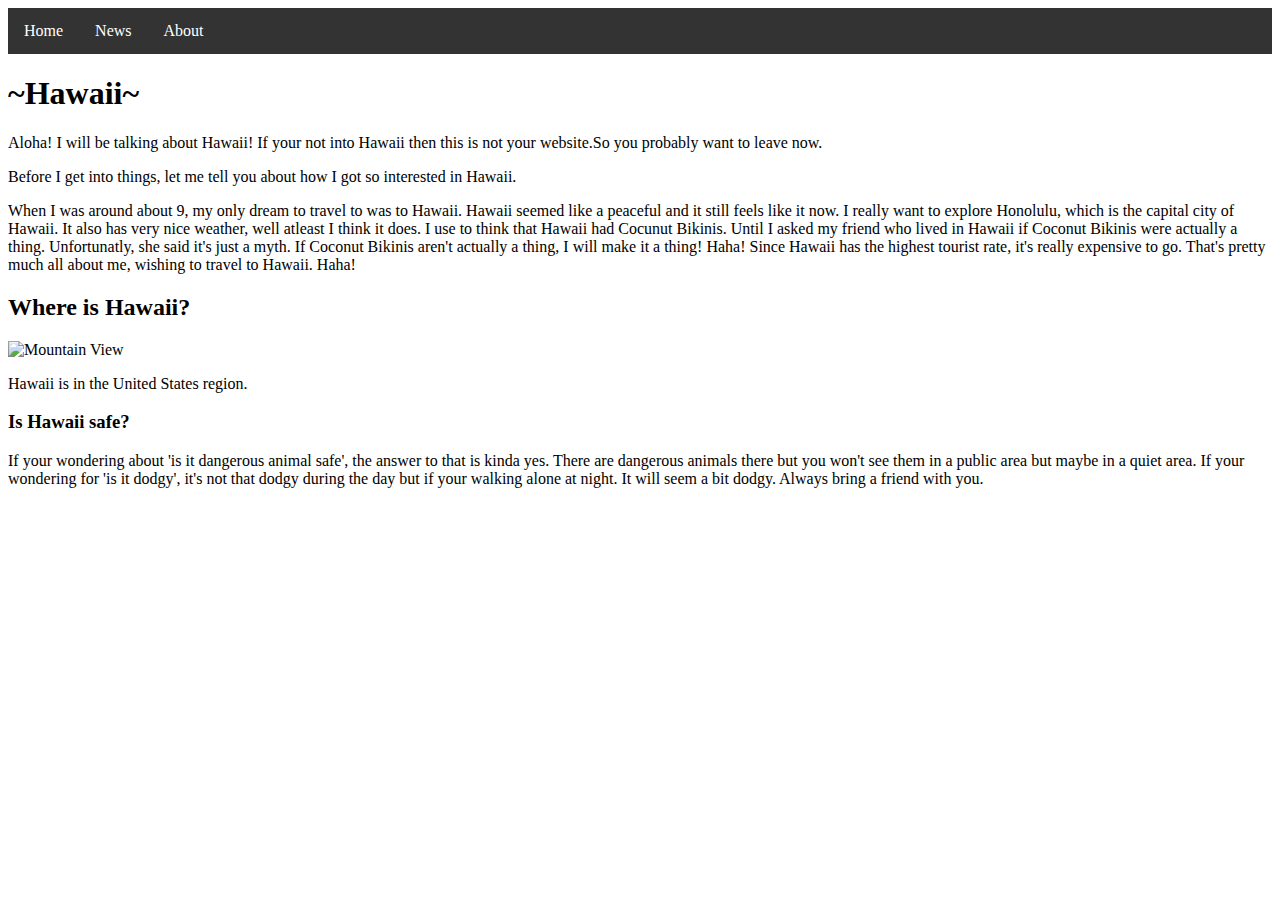
==== index.html @ 905285b7 "Update index.html" ====
<!DOCTYPE html>
<html>
<head>
<style>
ul {
    list-style-type: none;
    margin: 0;
    padding: 0;
    overflow: hidden;
    background-color: #333;
}

li {
    float: left;
}

li a {
    display: block;
    color: white;
    text-align: center;
    padding: 14px 16px;
    text-decoration: none;
}

li a:hover {
    background-color: #111;
}
</style>
</head>
<body>

<ul>
  <li><a class="active" href="#home">Home</a></li>
  <li><a href="#news">News</a></li>
  <li><a href="#about">About</a></li>
</ul>

</body>
</html>
<link rel="stylesheet" href="stylesheet.css">
<h1> ~Hawaii~ </h1>
<p>Aloha! I will be talking about Hawaii! If your not into Hawaii then this is not your website.So you probably want to leave now.</p>

<p>Before I get into things, let me tell you about how I got so interested in Hawaii.</p>

<p>When I was around about 9, my only dream to travel to was to Hawaii. Hawaii seemed like a peaceful and it still feels like it now. I really want to explore Honolulu, which is the capital city of Hawaii. It also has very nice weather, well atleast I think it does. I use to think that Hawaii had Cocunut Bikinis. Until I asked my friend who lived in Hawaii if Coconut Bikinis were actually a thing. Unfortunatly, she said it's just a myth. If Coconut Bikinis aren't actually a thing, I will make it a thing! Haha! Since Hawaii has the highest tourist rate, it's really expensive to go. That's pretty much all about me, wishing to travel to Hawaii. Haha!</p>
  
<h2>Where is Hawaii?</h2>
<html>
<body>
    <img src="http://hawaii.facts.co/HawaiiLocation.png" alt="Mountain View" width="400" height="277">
    </html>
    </body>
<p>Hawaii is in the United States region.</p>

<h3>Is Hawaii safe?</h3>

<p>If your wondering about 'is it dangerous animal safe', the answer to that is kinda yes. There are dangerous animals there but you won't see them in a public area but maybe in a quiet area. If your wondering for 'is it dodgy', it's not that dodgy during the day but if your walking alone at night. It will seem a bit dodgy. Always bring a friend with you.
---- stylesheet.css ----
body {
    background-image: url("https://media.giphy.com/media/8uT2QVnxTSS1a/source.gif");
}
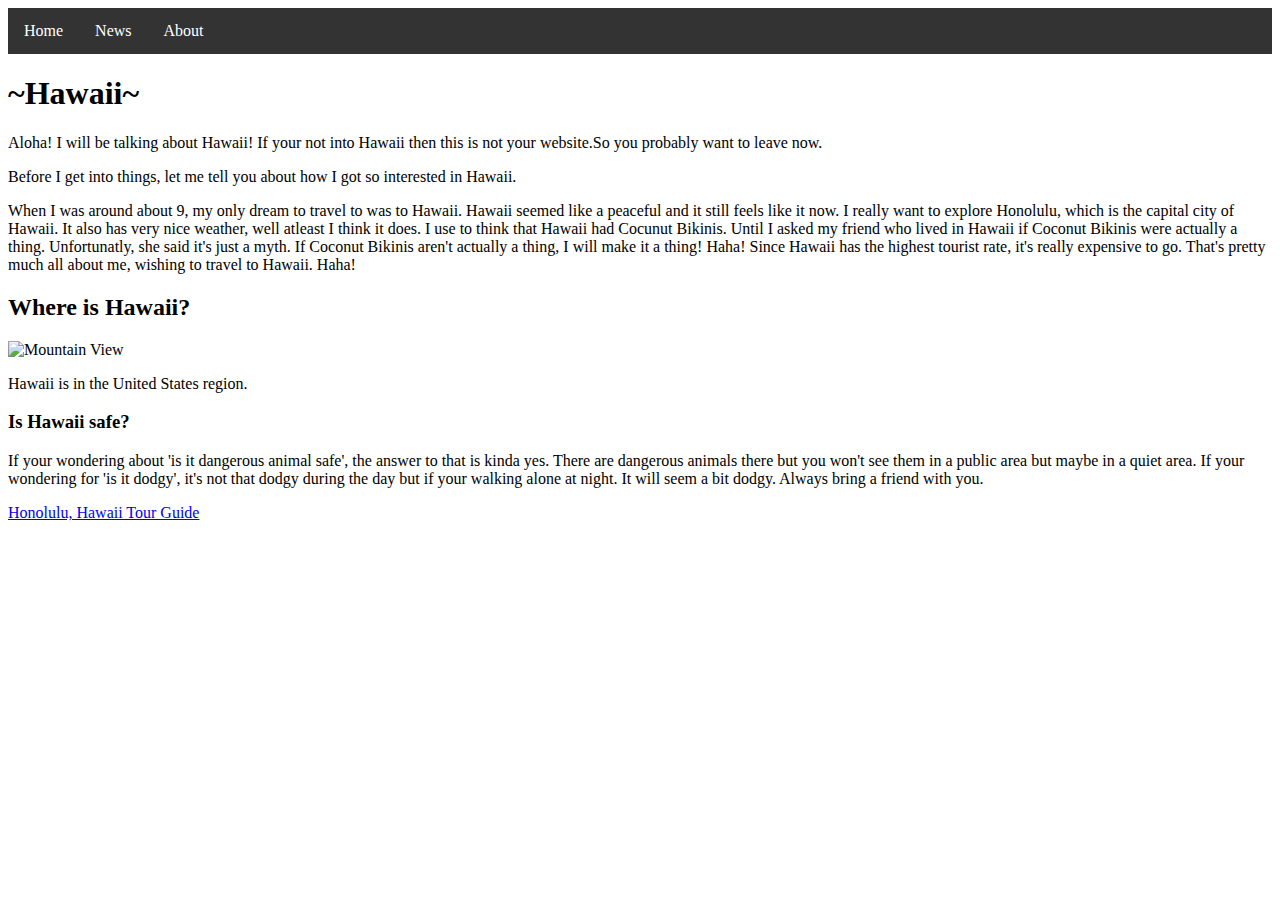
==== commit a275dc6c: "Update index.html" ====
--- a/index.html
+++ b/index.html
@@ -56,3 +56,4 @@
 <h3>Is Hawaii safe?</h3>
 
 <p>If your wondering about 'is it dangerous animal safe', the answer to that is kinda yes. There are dangerous animals there but you won't see them in a public area but maybe in a quiet area. If your wondering for 'is it dodgy', it's not that dodgy during the day but if your walking alone at night. It will seem a bit dodgy. Always bring a friend with you.
+    <p><a href="https://www.youtube.com/watch?v=NfWH0SB5_O8">Honolulu, Hawaii Tour Guide</a></p>
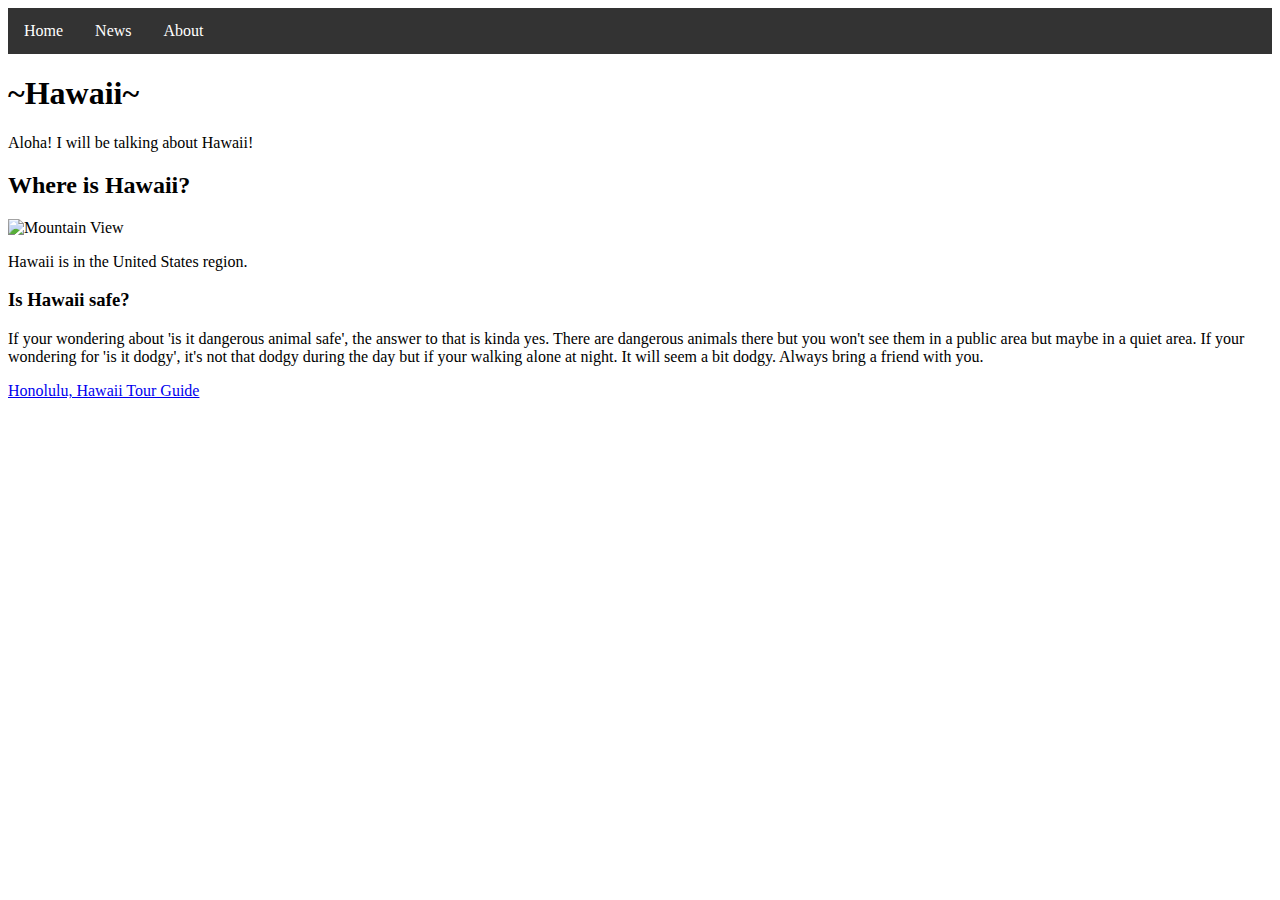
==== commit 6b95aa5b: "Update index.html" ====
--- a/index.html
+++ b/index.html
@@ -39,11 +39,7 @@
 </html>
 <link rel="stylesheet" href="stylesheet.css">
 <h1> ~Hawaii~ </h1>
-<p>Aloha! I will be talking about Hawaii! If your not into Hawaii then this is not your website.So you probably want to leave now.</p>
-
-<p>Before I get into things, let me tell you about how I got so interested in Hawaii.</p>
-
-<p>When I was around about 9, my only dream to travel to was to Hawaii. Hawaii seemed like a peaceful and it still feels like it now. I really want to explore Honolulu, which is the capital city of Hawaii. It also has very nice weather, well atleast I think it does. I use to think that Hawaii had Cocunut Bikinis. Until I asked my friend who lived in Hawaii if Coconut Bikinis were actually a thing. Unfortunatly, she said it's just a myth. If Coconut Bikinis aren't actually a thing, I will make it a thing! Haha! Since Hawaii has the highest tourist rate, it's really expensive to go. That's pretty much all about me, wishing to travel to Hawaii. Haha!</p>
+<p>Aloha! I will be talking about Hawaii!</p>
   
 <h2>Where is Hawaii?</h2>
 <html>
--- a/stylesheet.css
+++ b/stylesheet.css
@@ -1,5 +1,5 @@
 
 body {
-    background-image: url("https://media.giphy.com/media/8uT2QVnxTSS1a/source.gif");
+    background-image: url("http://cdn.pcwallart.com/images/ocean-tumblr-background-wallpaper-3.jpg");
 }
 
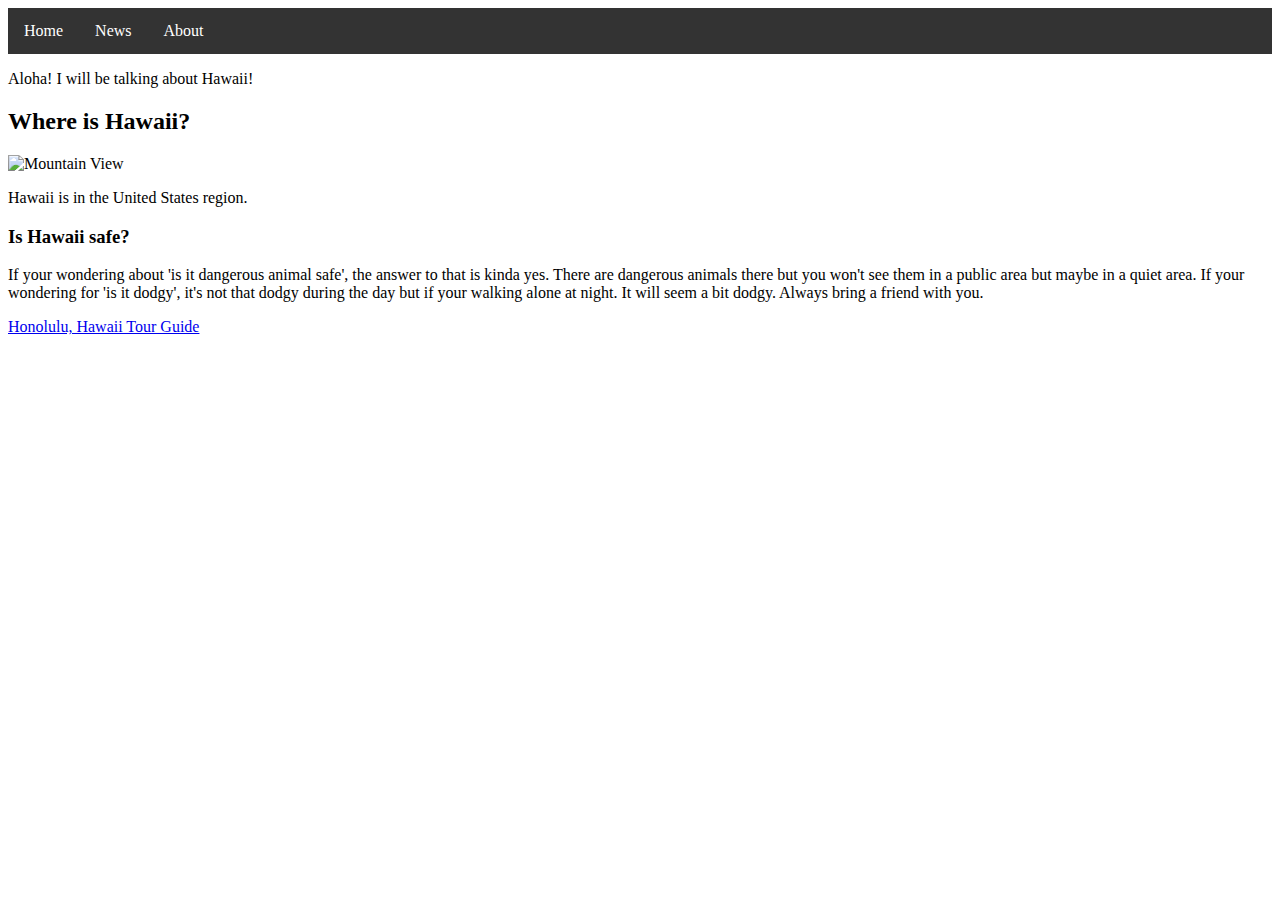
==== commit e3de26b2: "Update index.html" ====
--- a/index.html
+++ b/index.html
@@ -38,7 +38,6 @@
 </body>
 </html>
 <link rel="stylesheet" href="stylesheet.css">
-<h1> ~Hawaii~ </h1>
 <p>Aloha! I will be talking about Hawaii!</p>
   
 <h2>Where is Hawaii?</h2>
--- a/stylesheet.css
+++ b/stylesheet.css
@@ -1,5 +1,5 @@
 
 body {
-    background-image: url("http://cdn.pcwallart.com/images/ocean-tumblr-background-wallpaper-3.jpg");
+    background-image: url("http://cdn.pcwallart.com/images/ocean-tumblr-wallpaper-1.jpg");
 }
 
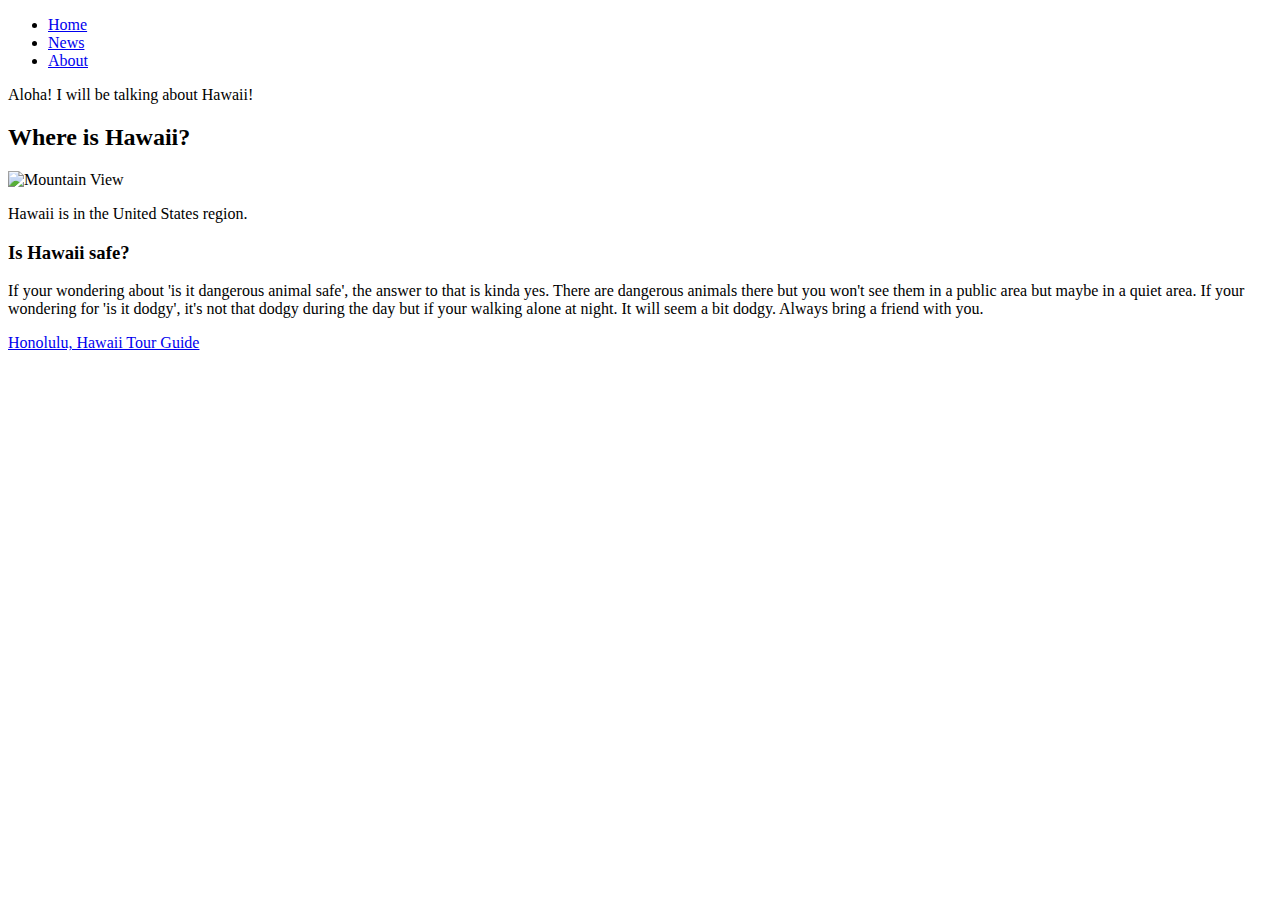
==== commit 744df51e: "Update index.html" ====
--- a/index.html
+++ b/index.html
@@ -1,38 +1,11 @@
 <!DOCTYPE html>
 <html>
-<head>
-<style>
-ul {
-    list-style-type: none;
-    margin: 0;
-    padding: 0;
-    overflow: hidden;
-    background-color: #333;
-}
-
-li {
-    float: left;
-}
-
-li a {
-    display: block;
-    color: white;
-    text-align: center;
-    padding: 14px 16px;
-    text-decoration: none;
-}
-
-li a:hover {
-    background-color: #111;
-}
-</style>
-</head>
 <body>
 
 <ul>
   <li><a class="active" href="#home">Home</a></li>
-  <li><a href="#news">News</a></li>
-  <li><a href="#about">About</a></li>
+  <li><a href="News.html">News</a></li>
+  <li><a href="About.html">About</a></li>
 </ul>
 
 </body>
--- a/stylesheet.css
+++ b/stylesheet.css
@@ -1,5 +1,8 @@
-
+html {
+    height: 100%; 
+}
 body {
-    background-image: url("http://cdn.pcwallart.com/images/ocean-tumblr-wallpaper-1.jpg");
+    background-image: url("http://blog.visme.co/wp-content/uploads/2017/07/50-Beautiful-and-Minimalist-Presentation-Backgrounds-03.jpg");
 }
-
+background-position: center center;
+background-size: cover;
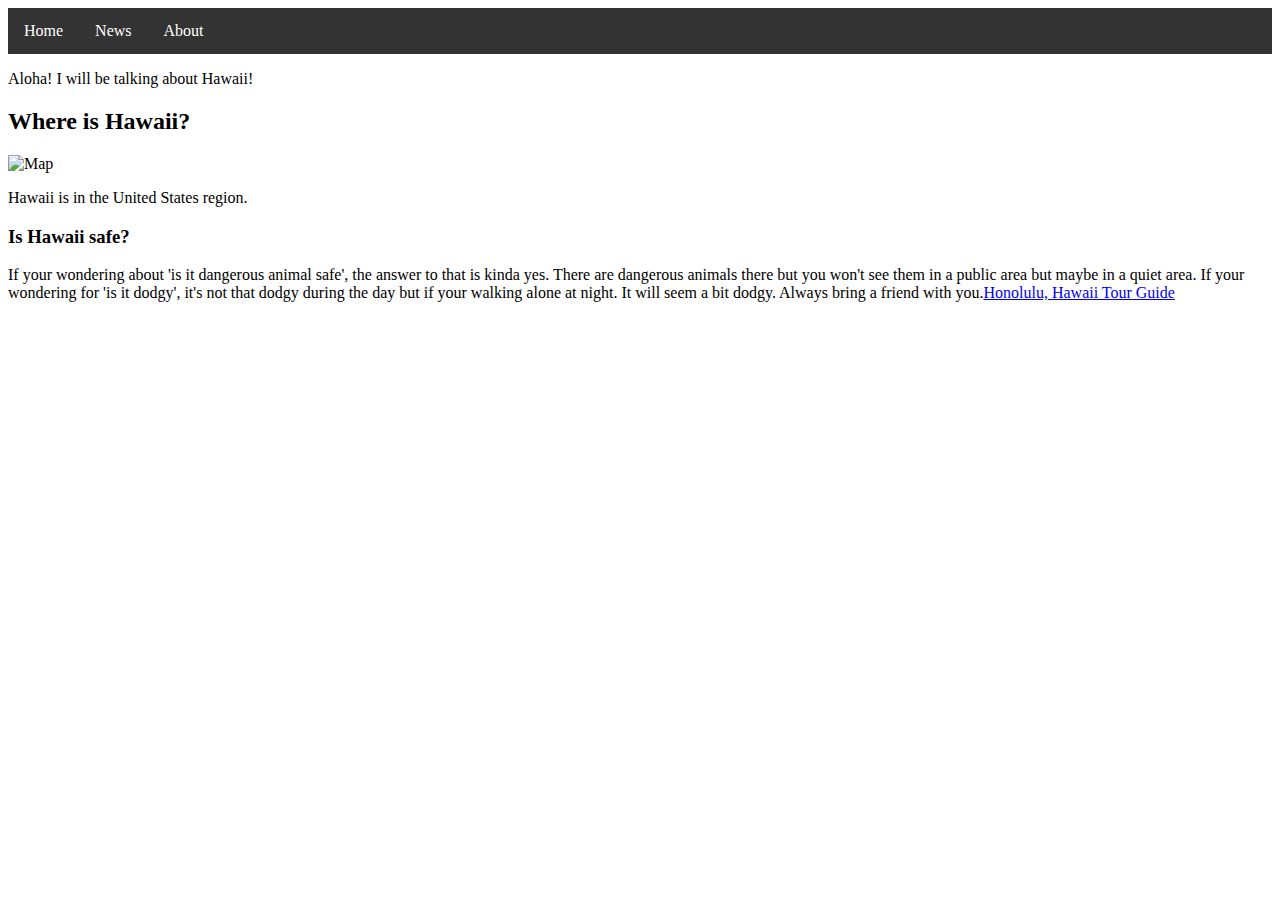
==== commit 3efa2d96: "Update index.html" ====
--- a/index.html
+++ b/index.html
@@ -1,5 +1,8 @@
 <!DOCTYPE html>
 <html>
+  <head>
+  <link rel="stylesheet" href="stylesheet.css">
+  </head>
 <body>
 
 <ul>
@@ -8,20 +11,18 @@
   <li><a href="About.html">About</a></li>
 </ul>
 
-</body>
-</html>
-<link rel="stylesheet" href="stylesheet.css">
+
+
 <p>Aloha! I will be talking about Hawaii!</p>
   
 <h2>Where is Hawaii?</h2>
-<html>
-<body>
-    <img src="http://hawaii.facts.co/HawaiiLocation.png" alt="Mountain View" width="400" height="277">
-    </html>
-    </body>
+
+    <img src="http://hawaii.facts.co/HawaiiLocation.png" alt="Map" width="400" height="277">
+  
 <p>Hawaii is in the United States region.</p>
 
 <h3>Is Hawaii safe?</h3>
 
-<p>If your wondering about 'is it dangerous animal safe', the answer to that is kinda yes. There are dangerous animals there but you won't see them in a public area but maybe in a quiet area. If your wondering for 'is it dodgy', it's not that dodgy during the day but if your walking alone at night. It will seem a bit dodgy. Always bring a friend with you.
-    <p><a href="https://www.youtube.com/watch?v=NfWH0SB5_O8">Honolulu, Hawaii Tour Guide</a></p>
+<p>If your wondering about 'is it dangerous animal safe', the answer to that is kinda yes. There are dangerous animals there but you won't see them in a public area but maybe in a quiet area. If your wondering for 'is it dodgy', it's not that dodgy during the day but if your walking alone at night. It will seem a bit dodgy. Always bring a friend with you.<a href="https://www.youtube.com/watch?v=NfWH0SB5_O8">Honolulu, Hawaii Tour Guide</a></p>
+</body>
+</html>
--- a/stylesheet.css
+++ b/stylesheet.css
@@ -3,6 +3,29 @@
 }
 body {
     background-image: url("http://blog.visme.co/wp-content/uploads/2017/07/50-Beautiful-and-Minimalist-Presentation-Backgrounds-03.jpg");
+    background-position: center center;
+    background-size: cover;
 }
-background-position: center center;
-background-size: cover;
+ul {
+    list-style-type: none;
+    margin: 0;
+    padding: 0;
+    overflow: hidden;
+    background-color: #333;
+}
+
+li {
+    float: left;
+}
+
+li a {
+    display: block;
+    color: white;
+    text-align: center;
+    padding: 14px 16px;
+    text-decoration: none;
+}
+
+li a:hover {
+    background-color: #111;
+}
